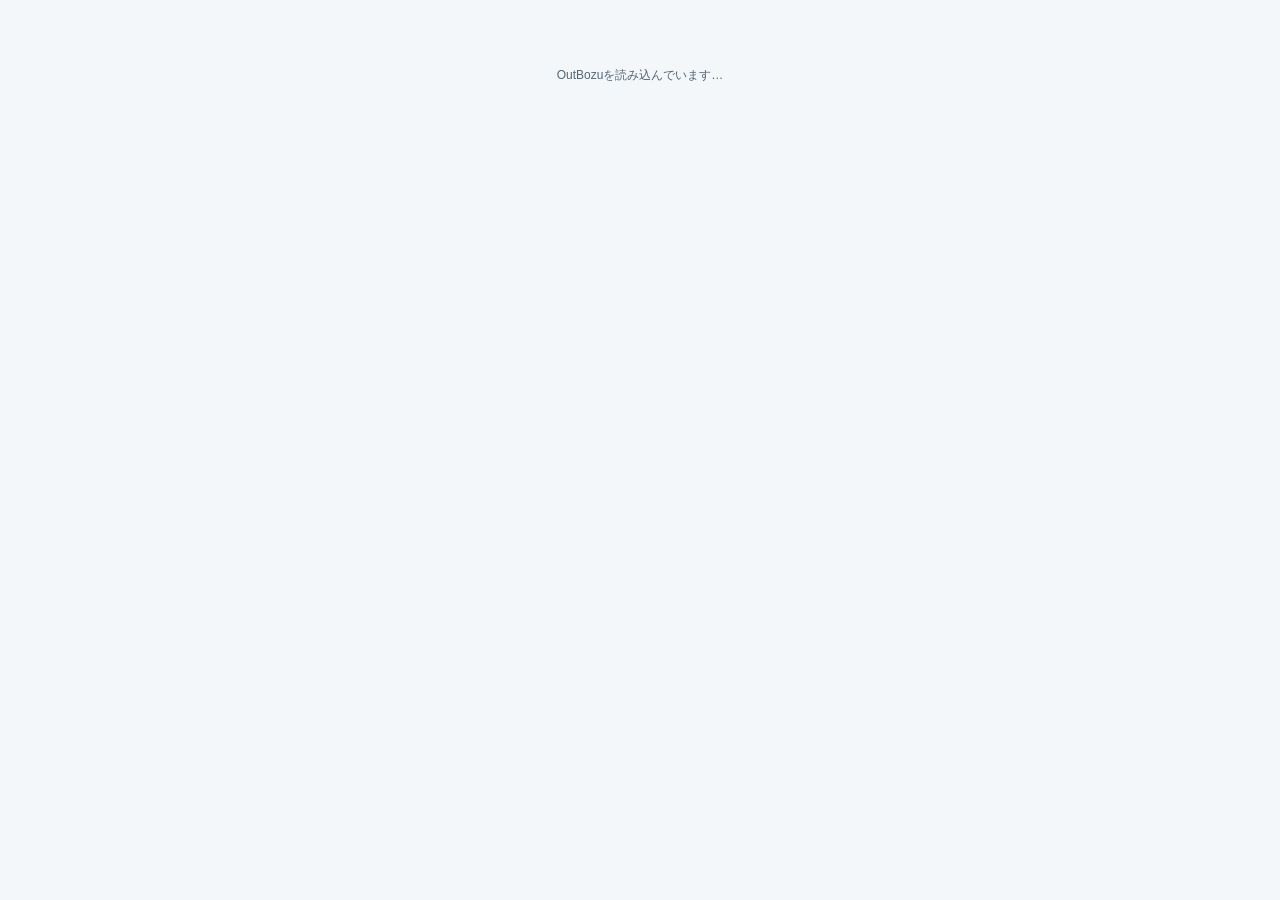
==== index.html @ c83c4c4f "初回コミット" ====
<!DOCTYPE html>
<html lang="ja">
<head>
    <meta charset="utf-8" />
    <meta name="viewport" content="width=device-width, initial-scale=1.0" />
    <meta name="color-scheme" content="light" />
    <meta http-equiv="Content-Security-Policy"
          content="default-src 'self'; base-uri 'self'; object-src 'none'; frame-src https://login.microsoftonline.com; connect-src 'self' https://login.microsoftonline.com https://graph.microsoft.com; img-src 'self' data:; style-src 'self'; script-src 'self' 'wasm-unsafe-eval';" />
    <title>OutBozu</title>
    <base href="/" />
    <link rel="stylesheet" href="css/app.css" />
</head>
<body>
    <div id="app">
        <div class="startup-message">OutBozuを読み込んでいます…</div>
    </div>

    <div id="blazor-error-ui">
        エラーが発生しました。
        <a href="." class="reload">再読み込み</a>
        <button type="button" class="dismiss">閉じる</button>
    </div>

    <script src="_content/Microsoft.Authentication.WebAssembly.Msal/AuthenticationService.js"></script>
    <script src="_framework/blazor.webassembly.js"></script>
</body>
</html>
---- css/app.css ----
:root {
    zoom: 75%;
    font-family: "Segoe UI", "Yu Gothic UI", Meiryo, sans-serif;
    color: #243447;
    background: #f4f7f9;
    font-synthesis: none;
}

* {
    box-sizing: border-box;
}

body {
    margin: 0;
    min-width: 720px;
    background: #f4f7f9;
}

button,
input,
select {
    font: inherit;
}

button,
a,
select {
    touch-action: manipulation;
}

button:focus-visible,
input:focus-visible,
select:focus-visible,
a:focus-visible {
    outline: 3px solid rgba(0, 118, 181, 0.3);
    outline-offset: 2px;
}

.app-header {
    min-height: 58px;
    display: flex;
    align-items: center;
    gap: 14px;
    padding: 9px 18px;
    color: #fff;
    background: linear-gradient(135deg, #0077b5, #005f92);
    box-shadow: 0 2px 8px rgba(30, 52, 70, 0.18);
}

.brand {
    color: #fff;
    font-size: 1.45rem;
    font-weight: 750;
    text-decoration: none;
}

.brand-description {
    color: #d7effa;
    font-size: 0.88rem;
}

.signed-in-user {
    margin-left: auto;
    max-width: 300px;
    overflow: hidden;
    text-overflow: ellipsis;
    white-space: nowrap;
}

.configuration-status {
    margin-left: auto;
    padding: 5px 9px;
    border: 1px solid rgba(255, 255, 255, 0.45);
    border-radius: 4px;
    color: #e9f7fd;
}

.app-header .text-button,
.app-header .primary-button {
    color: #fff;
}

.app-main {
    padding: 14px;
}

.toolbar {
    display: flex;
    align-items: center;
    gap: 8px;
    min-height: 52px;
    padding: 9px 12px;
    border: 1px solid #ccd9e0;
    border-radius: 7px;
    background: #fff;
    box-shadow: 0 1px 3px rgba(30, 52, 70, 0.08);
}

.toolbar-spacer {
    flex: 1;
}

.week-title {
    min-width: 240px;
    text-align: center;
}

.field-label {
    display: block;
    color: #526576;
    font-size: 0.8rem;
    font-weight: 700;
}

input,
select {
    min-height: 34px;
    padding: 5px 9px;
    border: 1px solid #aebec8;
    border-radius: 4px;
    color: #243447;
    background: #fff;
}

select {
    min-width: 190px;
}

button,
.primary-button,
.text-button {
    border: 0;
    border-radius: 4px;
    cursor: pointer;
    text-decoration: none;
}

button:disabled {
    cursor: default;
    opacity: 0.48;
}

.primary-button,
.secondary-button,
.navigation-button,
.danger-button {
    min-height: 34px;
    padding: 6px 12px;
}

.primary-button {
    color: #fff;
    background: #0081bd;
}

.primary-button:hover:not(:disabled) {
    background: #006f9f;
}

.secondary-button,
.navigation-button {
    color: #294458;
    border: 1px solid #b9c8d0;
    background: #f7fafb;
}

.secondary-button:hover:not(:disabled),
.navigation-button:hover:not(:disabled) {
    background: #e9f3f7;
}

.danger-button {
    margin-top: 18px;
    color: #a02828;
    border: 1px solid #dca9a9;
    background: #fff7f7;
}

.text-button {
    padding: 5px 8px;
    background: transparent;
}

.editor-panel {
    display: grid;
    grid-template-columns: minmax(280px, 0.75fr) minmax(420px, 1.25fr);
    gap: 24px;
    margin: 12px 0;
    padding: 18px;
    border: 1px solid #c9d8df;
    border-radius: 7px;
    background: #fff;
}

.editor-panel h2 {
    margin: 0 0 14px;
    font-size: 1.05rem;
}

.editor-column > .field-label:not(:first-child) {
    margin-top: 15px;
}

.inline-controls {
    display: flex;
    gap: 7px;
}

.inline-controls input {
    flex: 1;
    min-width: 0;
}

.member-list,
.search-results {
    max-height: 310px;
    margin: 0 0 16px;
    padding: 0;
    overflow-y: auto;
    list-style: none;
    border: 1px solid #d3dfe5;
    border-radius: 5px;
}

.member-list li,
.search-results li {
    display: flex;
    align-items: center;
    justify-content: space-between;
    gap: 10px;
    min-height: 46px;
    padding: 7px 9px;
    border-bottom: 1px solid #e5ecef;
}

.member-list li:last-child,
.search-results li:last-child {
    border-bottom: 0;
}

.member-list small,
.search-results small {
    display: block;
    color: #6d7d88;
}

.member-actions {
    display: flex;
    gap: 4px;
}

.member-actions button {
    width: 30px;
    height: 30px;
    color: #365466;
    border: 1px solid #c4d1d7;
    background: #fff;
}

.week-grid-wrapper {
    margin-top: 12px;
    overflow: auto;
    border: 1px solid #b9c8d0;
    border-radius: 6px;
    background: #fff;
    box-shadow: 0 1px 4px rgba(30, 52, 70, 0.09);
}

.week-grid {
    display: grid;
    grid-template-columns: 170px repeat(7, minmax(150px, 1fr));
    min-width: 1220px;
}

.grid-corner,
.day-heading,
.member-heading,
.schedule-day,
.member-error {
    border-right: 1px solid #cad6dc;
    border-bottom: 1px solid #cad6dc;
}

.grid-corner,
.day-heading {
    position: sticky;
    top: 0;
    z-index: 3;
    min-height: 44px;
    padding: 10px 8px;
    text-align: center;
    background: #eaf3f7;
}

.grid-corner {
    left: 0;
    z-index: 5;
}

.day-heading.weekend {
    color: #a44141;
    background: #fff0f0;
}

.day-heading.today {
    color: #0875c1;
    background: #fff;
    box-shadow: inset 0 4px 0 #0875c1, inset 0 -3px 0 #0875c1;
}

.day-heading.today strong {
    font-size: 1.16rem;
}

.member-heading {
    position: sticky;
    left: 0;
    z-index: 2;
    display: flex;
    align-items: center;
    gap: 9px;
    min-height: 142px;
    padding: 10px;
    background: #f7fafb;
}

.member-avatar {
    display: grid;
    place-items: center;
    flex: 0 0 34px;
    width: 34px;
    height: 34px;
    border-radius: 50%;
    color: #fff;
    font-weight: 700;
    background: #51a8cf;
}

.member-name {
    font-weight: 700;
    overflow-wrap: anywhere;
}

.schedule-day {
    min-height: 142px;
    padding: 6px;
    background: #fff;
}

.schedule-day.weekend {
    background: #fffafa;
}

.schedule-card {
    display: block;
    margin-bottom: 5px;
    padding: 5px 7px;
    overflow: hidden;
    border-left: 4px solid #2586b8;
    border-radius: 3px;
    color: #174b68;
    background: #e6f2f8;
    overflow-wrap: anywhere;
}

.schedule-card.all-day {
    border-left-color: #58a84b;
    color: #356c2f;
    background: #e9f6e6;
}

.event-time {
    display: block;
    color: #435966;
    font-size: 0.76rem;
    font-weight: 700;
}

.event-subject {
    display: block;
    margin-top: 1px;
    line-height: 1.28;
}

.event-tentative {
    border-left-color: #d09b2d;
    background: #fff7df;
}

.event-oof {
    border-left-color: #cb5e67;
    color: #8e3139;
    background: #fdebed;
}

.event-free {
    border-left-color: #8eaaaf;
    color: #50656b;
    background: #f1f5f6;
}

.event-working-elsewhere {
    border-left-color: #8f73b8;
    color: #5c4180;
    background: #f2ecfa;
}

.member-error {
    grid-column: span 7;
    display: grid;
    place-items: center;
    min-height: 142px;
    padding: 14px;
    color: #8a4545;
    background: #fff7f7;
}

.no-events,
.quiet-message {
    color: #91a0aa;
    font-size: 0.82rem;
}

.week-grid-empty {
    display: grid;
    place-items: center;
    min-height: 230px;
    margin-top: 12px;
    border: 1px dashed #b9c8d0;
    border-radius: 6px;
    color: #687b87;
    background: #fff;
}

.loading-bar,
.error-banner {
    margin: 12px 0;
    padding: 10px 12px;
    border-radius: 5px;
}

.loading-bar {
    color: #245976;
    background: #e4f2f8;
}

.error-banner,
.error-message {
    color: #8b3030;
}

.error-banner {
    border: 1px solid #e1b3b3;
    background: #fff1f1;
}

.startup-message {
    display: grid;
    place-items: center;
    min-height: 200px;
    color: #526576;
}

.setup-card {
    max-width: 760px;
    margin: 42px auto;
    padding: 26px 30px;
    border: 1px solid #c9d8df;
    border-radius: 8px;
    background: #fff;
    box-shadow: 0 4px 18px rgba(30, 52, 70, 0.1);
}

.setup-card h1 {
    margin-top: 0;
    color: #175d7d;
    font-size: 1.4rem;
}

.setup-card li {
    margin: 8px 0;
}

.setup-card code {
    padding: 2px 5px;
    border-radius: 3px;
    color: #6b3d18;
    background: #f4eee8;
}

.visually-hidden {
    position: absolute;
    width: 1px;
    height: 1px;
    padding: 0;
    margin: -1px;
    overflow: hidden;
    clip: rect(0, 0, 0, 0);
    white-space: nowrap;
    border: 0;
}

#blazor-error-ui {
    display: none;
    position: fixed;
    right: 0;
    bottom: 0;
    left: 0;
    z-index: 1000;
    padding: 12px 18px;
    color: #4d2020;
    background: #ffe7a3;
    box-shadow: 0 -1px 5px rgba(0, 0, 0, 0.2);
}

#blazor-error-ui .dismiss {
    float: right;
}

@media (max-width: 1050px) {
    .toolbar {
        flex-wrap: wrap;
    }

    .toolbar-spacer {
        flex-basis: 100%;
        height: 0;
    }

    .editor-panel {
        grid-template-columns: 1fr;
    }
}
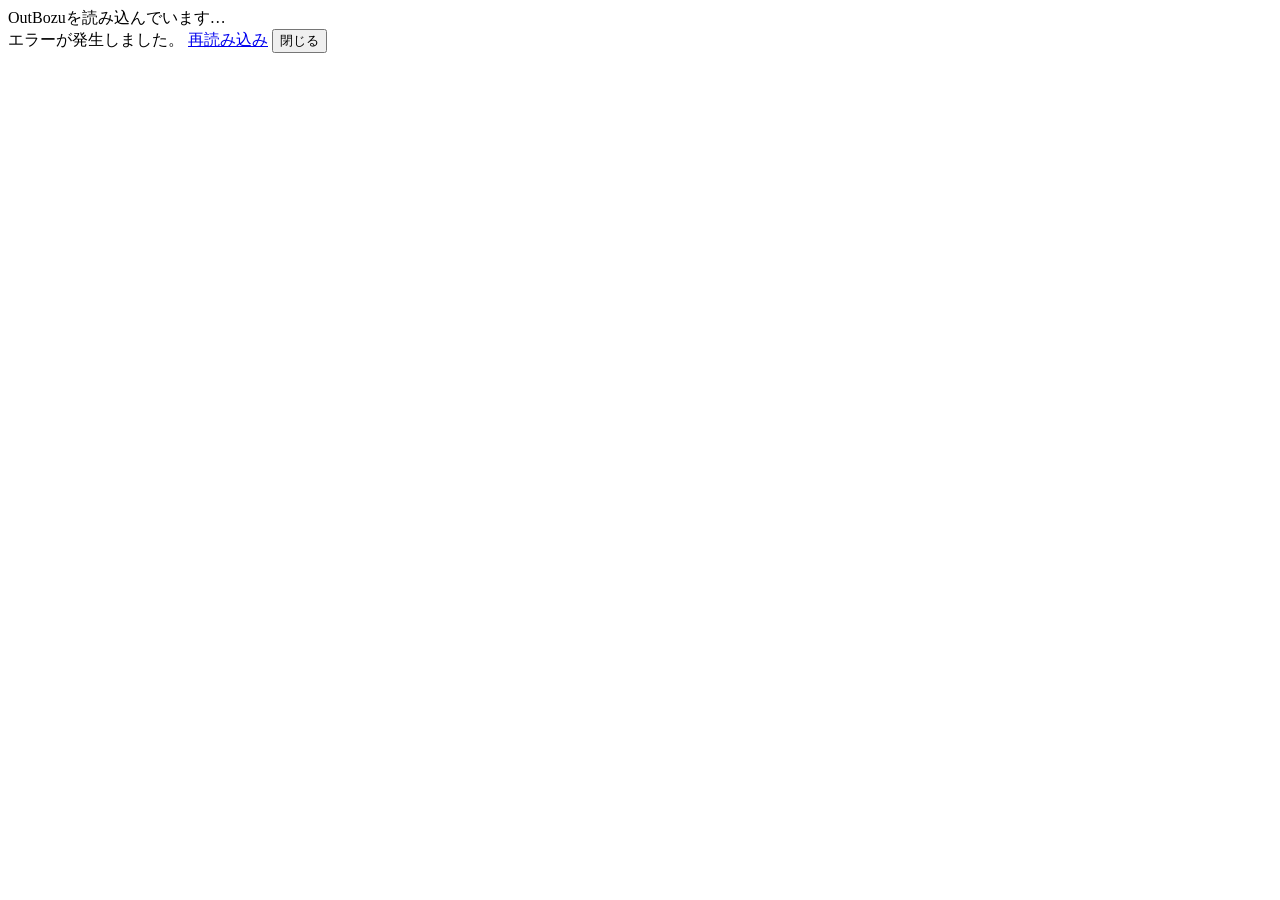
==== commit 8fdfcb35: "Update index.html" ====
--- a/index.html
+++ b/index.html
@@ -7,7 +7,7 @@
     <meta http-equiv="Content-Security-Policy"
           content="default-src 'self'; base-uri 'self'; object-src 'none'; frame-src https://login.microsoftonline.com; connect-src 'self' https://login.microsoftonline.com https://graph.microsoft.com; img-src 'self' data:; style-src 'self'; script-src 'self' 'wasm-unsafe-eval';" />
     <title>OutBozu</title>
-    <base href="/" />
+    <base href="/outbozu/" />
     <link rel="stylesheet" href="css/app.css" />
 </head>
 <body>
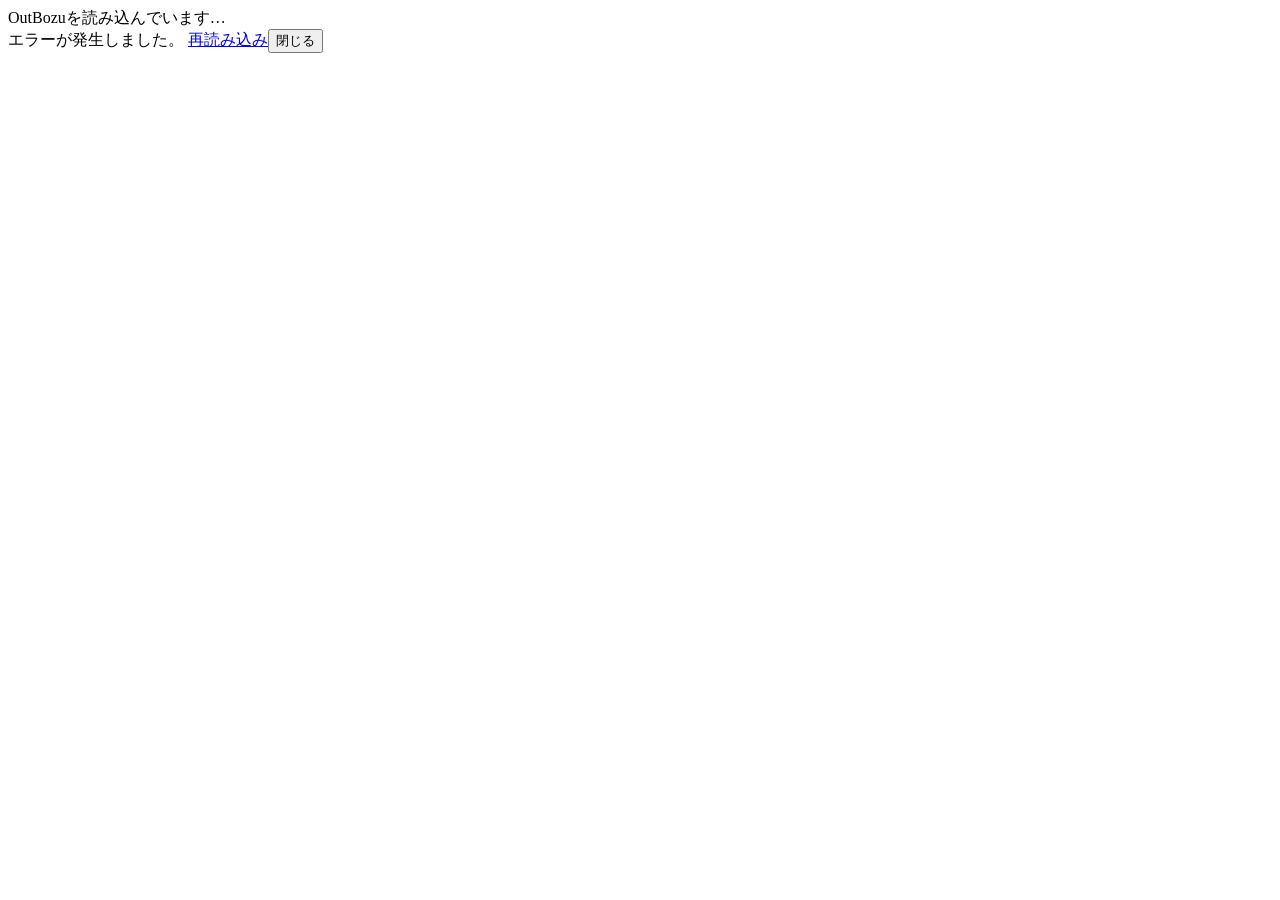
==== commit adc2ef19: "no message" ====
--- a/index.html
+++ b/index.html
@@ -1,27 +1,23 @@
-<!DOCTYPE html>
 <html lang="ja">
-<head>
+  <head>
     <meta charset="utf-8" />
     <meta name="viewport" content="width=device-width, initial-scale=1.0" />
     <meta name="color-scheme" content="light" />
-    <meta http-equiv="Content-Security-Policy"
-          content="default-src 'self'; base-uri 'self'; object-src 'none'; frame-src https://login.microsoftonline.com; connect-src 'self' https://login.microsoftonline.com https://graph.microsoft.com; img-src 'self' data:; style-src 'self'; script-src 'self' 'wasm-unsafe-eval';" />
+    <meta http-equiv="Content-Security-Policy" content="default-src 'self'; base-uri 'self'; object-src 'none'; frame-src https://login.microsoftonline.com; connect-src 'self' https://login.microsoftonline.com https://graph.microsoft.com; img-src 'self' data:; style-src 'self'; script-src 'self' 'wasm-unsafe-eval';" />
     <title>OutBozu</title>
     <base href="/outbozu/" />
     <link rel="stylesheet" href="css/app.css" />
-</head>
-<body>
+  </head>
+  <body>
     <div id="app">
-        <div class="startup-message">OutBozuを読み込んでいます…</div>
+      <div class="startup-message">OutBozuを読み込んでいます…</div>
     </div>
-
     <div id="blazor-error-ui">
         エラーが発生しました。
-        <a href="." class="reload">再読み込み</a>
-        <button type="button" class="dismiss">閉じる</button>
-    </div>
-
-    <script src="_content/Microsoft.Authentication.WebAssembly.Msal/AuthenticationService.js"></script>
-    <script src="_framework/blazor.webassembly.js"></script>
-</body>
-</html>
+        <a href="." class="reload">再読み込み</a><button type="button" class="dismiss">閉じる</button></div>
+    <script src="_content/Microsoft.Authentication.WebAssembly.Msal/AuthenticationService.js">
+    </script>
+    <script src="_framework/blazor.webassembly.js">
+    </script>
+  </body>
+</html>
--- a/css/app.css
+++ b/css/app.css
@@ -304,8 +304,8 @@
 
 .day-heading.today {
     color: #0875c1;
-    background: #fff;
-    box-shadow: inset 0 4px 0 #0875c1, inset 0 -3px 0 #0875c1;
+    background: #eaf3f7;
+    box-shadow: inset 2px 0 0 #222, inset -2px 0 0 #222;
 }
 
 .day-heading.today strong {
@@ -351,22 +351,22 @@
     background: #fffafa;
 }
 
+.schedule-day.today {
+    background: #fff;
+    box-shadow: inset 2px 0 0 #222, inset -2px 0 0 #222;
+}
+
 .schedule-card {
+    --event-accent: #2586b8;
     display: block;
     margin-bottom: 5px;
     padding: 5px 7px;
     overflow: hidden;
-    border-left: 4px solid #2586b8;
+    border-left: 4px solid var(--event-accent);
     border-radius: 3px;
     color: #174b68;
     background: #e6f2f8;
     overflow-wrap: anywhere;
-}
-
-.schedule-card.all-day {
-    border-left-color: #58a84b;
-    color: #356c2f;
-    background: #e9f6e6;
 }
 
 .event-time {
@@ -382,27 +382,51 @@
     line-height: 1.28;
 }
 
-.event-tentative {
-    border-left-color: #d09b2d;
-    background: #fff7df;
-}
-
-.event-oof {
-    border-left-color: #cb5e67;
-    color: #8e3139;
+.schedule-card.category-meeting {
+    --event-accent: #28923a;
+    color: #256b31;
+    background: #eaf7ec;
+}
+
+.schedule-card.category-outside,
+.schedule-card.status-outside {
+    --event-accent: #d66b24;
+    color: #8d4213;
+    background: #fff0e7;
+}
+
+.schedule-card.category-holiday {
+    --event-accent: #e13b47;
+    color: #982b34;
     background: #fdebed;
 }
 
-.event-free {
-    border-left-color: #8eaaaf;
-    color: #50656b;
-    background: #f1f5f6;
-}
-
-.event-working-elsewhere {
-    border-left-color: #8f73b8;
-    color: #5c4180;
-    background: #f2ecfa;
+.schedule-card.category-business-trip {
+    --event-accent: #7158df;
+    color: #50409b;
+    background: #f0edff;
+}
+
+.schedule-card.category-clock-out {
+    --event-accent: #4b9a54;
+    color: #356e3c;
+    background: #eaf6eb;
+}
+
+.schedule-card.category-visitor {
+    --event-accent: #1687a8;
+    color: #14617a;
+    background: #e7f5f8;
+}
+
+.schedule-card.tentative {
+    border-left: 0;
+    padding-left: 11px;
+}
+
+.schedule-card.current {
+    outline: 3px solid var(--event-accent);
+    outline-offset: -3px;
 }
 
 .member-error {
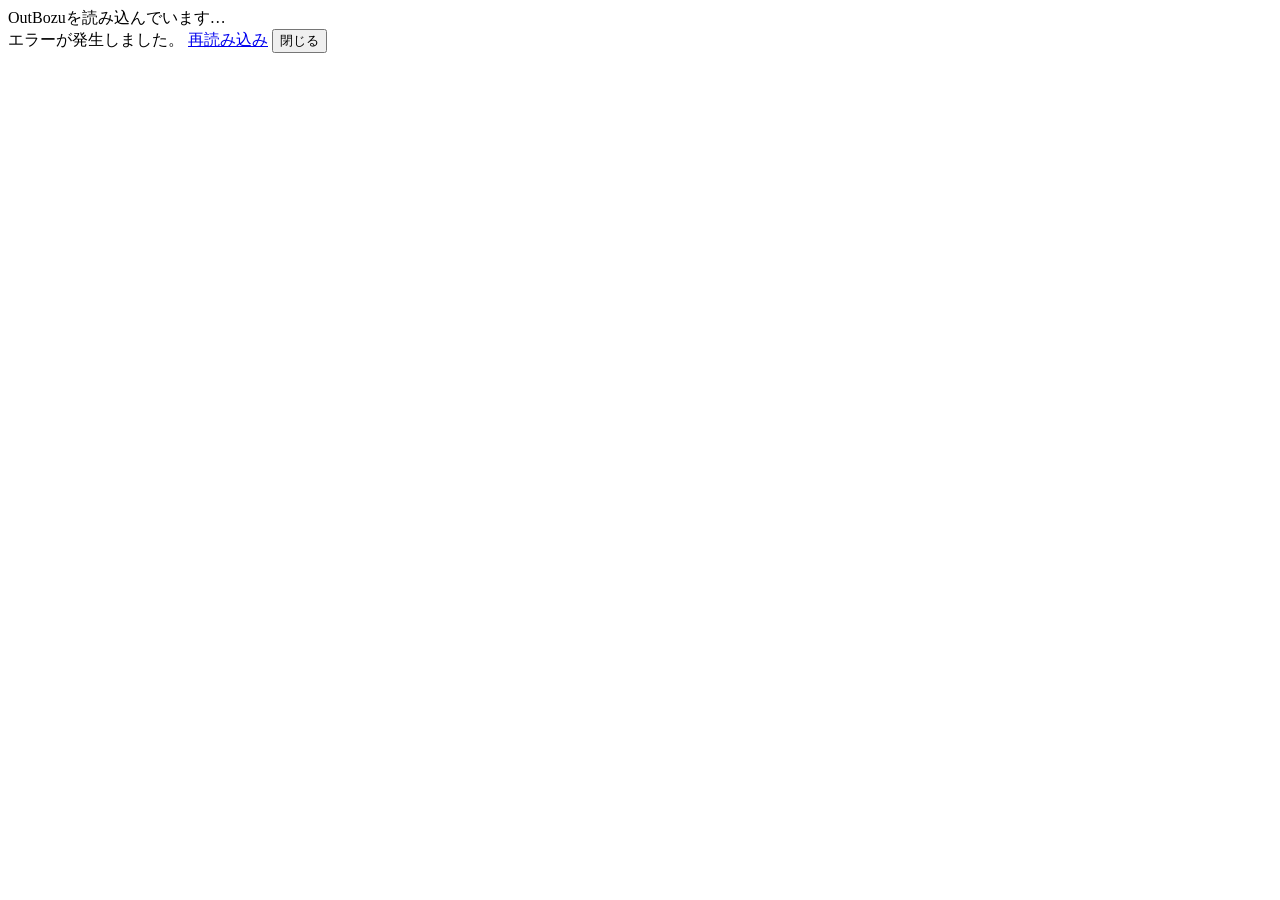
==== commit d533b617: "no message" ====
--- a/index.html
+++ b/index.html
@@ -1,23 +1,29 @@
+﻿<!DOCTYPE html>
 <html lang="ja">
-  <head>
+<head>
     <meta charset="utf-8" />
     <meta name="viewport" content="width=device-width, initial-scale=1.0" />
     <meta name="color-scheme" content="light" />
-    <meta http-equiv="Content-Security-Policy" content="default-src 'self'; base-uri 'self'; object-src 'none'; frame-src https://login.microsoftonline.com; connect-src 'self' https://login.microsoftonline.com https://graph.microsoft.com; img-src 'self' data:; style-src 'self'; script-src 'self' 'wasm-unsafe-eval';" />
+    <meta name="referrer" content="no-referrer" />
+    <meta http-equiv="Content-Security-Policy"
+          content="default-src 'self'; base-uri 'self'; object-src 'none'; frame-src https://login.microsoftonline.com; connect-src 'self' https://login.microsoftonline.com https://graph.microsoft.com https://holidays-jp.github.io; img-src 'self' data:; style-src 'self'; script-src 'self' 'wasm-unsafe-eval';" />
     <title>OutBozu</title>
     <base href="/outbozu/" />
+    <link rel="icon" type="image/svg+xml" href="favicon.svg" />
     <link rel="stylesheet" href="css/app.css" />
-  </head>
-  <body>
+</head>
+<body>
     <div id="app">
-      <div class="startup-message">OutBozuを読み込んでいます…</div>
+        <div class="startup-message">OutBozuを読み込んでいます…</div>
     </div>
+
     <div id="blazor-error-ui">
         エラーが発生しました。
-        <a href="." class="reload">再読み込み</a><button type="button" class="dismiss">閉じる</button></div>
-    <script src="_content/Microsoft.Authentication.WebAssembly.Msal/AuthenticationService.js">
-    </script>
-    <script src="_framework/blazor.webassembly.js">
-    </script>
-  </body>
-</html>+        <a href="." class="reload">再読み込み</a>
+        <button type="button" class="dismiss">閉じる</button>
+    </div>
+
+    <script src="_content/Microsoft.Authentication.WebAssembly.Msal/AuthenticationService.js"></script>
+    <script src="_framework/blazor.webassembly.js"></script>
+</body>
+</html>
--- a/css/app.css
+++ b/css/app.css
@@ -300,6 +300,22 @@
 .day-heading.weekend {
     color: #a44141;
     background: #fff0f0;
+}
+
+.day-heading.holiday {
+    color: #a44141;
+    background: #fff0f0;
+}
+
+.holiday-name {
+    display: block;
+    margin-top: 2px;
+    overflow: hidden;
+    color: #a44141;
+    font-size: 0.68rem;
+    font-weight: 600;
+    text-overflow: ellipsis;
+    white-space: nowrap;
 }
 
 .day-heading.today {
@@ -351,6 +367,10 @@
     background: #fffafa;
 }
 
+.schedule-day.holiday {
+    background: #fffafa;
+}
+
 .schedule-day.today {
     background: #fff;
     box-shadow: inset 2px 0 0 #222, inset -2px 0 0 #222;
@@ -365,15 +385,60 @@
     border-left: 4px solid var(--event-accent);
     border-radius: 3px;
     color: #174b68;
-    background: #e6f2f8;
+    background: #e8f1ff;
     overflow-wrap: anywhere;
 }
 
+.event-header {
+    display: flex;
+    align-items: center;
+    justify-content: space-between;
+    gap: 5px;
+    min-width: 0;
+}
+
 .event-time {
-    display: block;
+    flex: 0 0 auto;
     color: #435966;
     font-size: 0.76rem;
     font-weight: 700;
+}
+
+.event-label {
+    display: flex;
+    align-items: center;
+    gap: 4px;
+    min-width: 0;
+    margin-left: auto;
+    color: var(--event-accent);
+    font-size: 0.72rem;
+    white-space: nowrap;
+}
+
+.event-label > span:last-child {
+    overflow: hidden;
+    text-overflow: ellipsis;
+}
+
+.event-tag-icon {
+    position: relative;
+    flex: 0 0 10px;
+    width: 10px;
+    height: 8px;
+    border: 1.5px solid currentColor;
+    border-radius: 2px;
+    transform: rotate(-45deg);
+}
+
+.event-tag-icon::after {
+    position: absolute;
+    top: 2px;
+    right: 1px;
+    width: 2px;
+    height: 2px;
+    border-radius: 50%;
+    background: currentColor;
+    content: "";
 }
 
 .event-subject {
@@ -416,7 +481,7 @@
 .schedule-card.category-visitor {
     --event-accent: #1687a8;
     color: #14617a;
-    background: #e7f5f8;
+    background: #d4f4fd;
 }
 
 .schedule-card.tentative {
